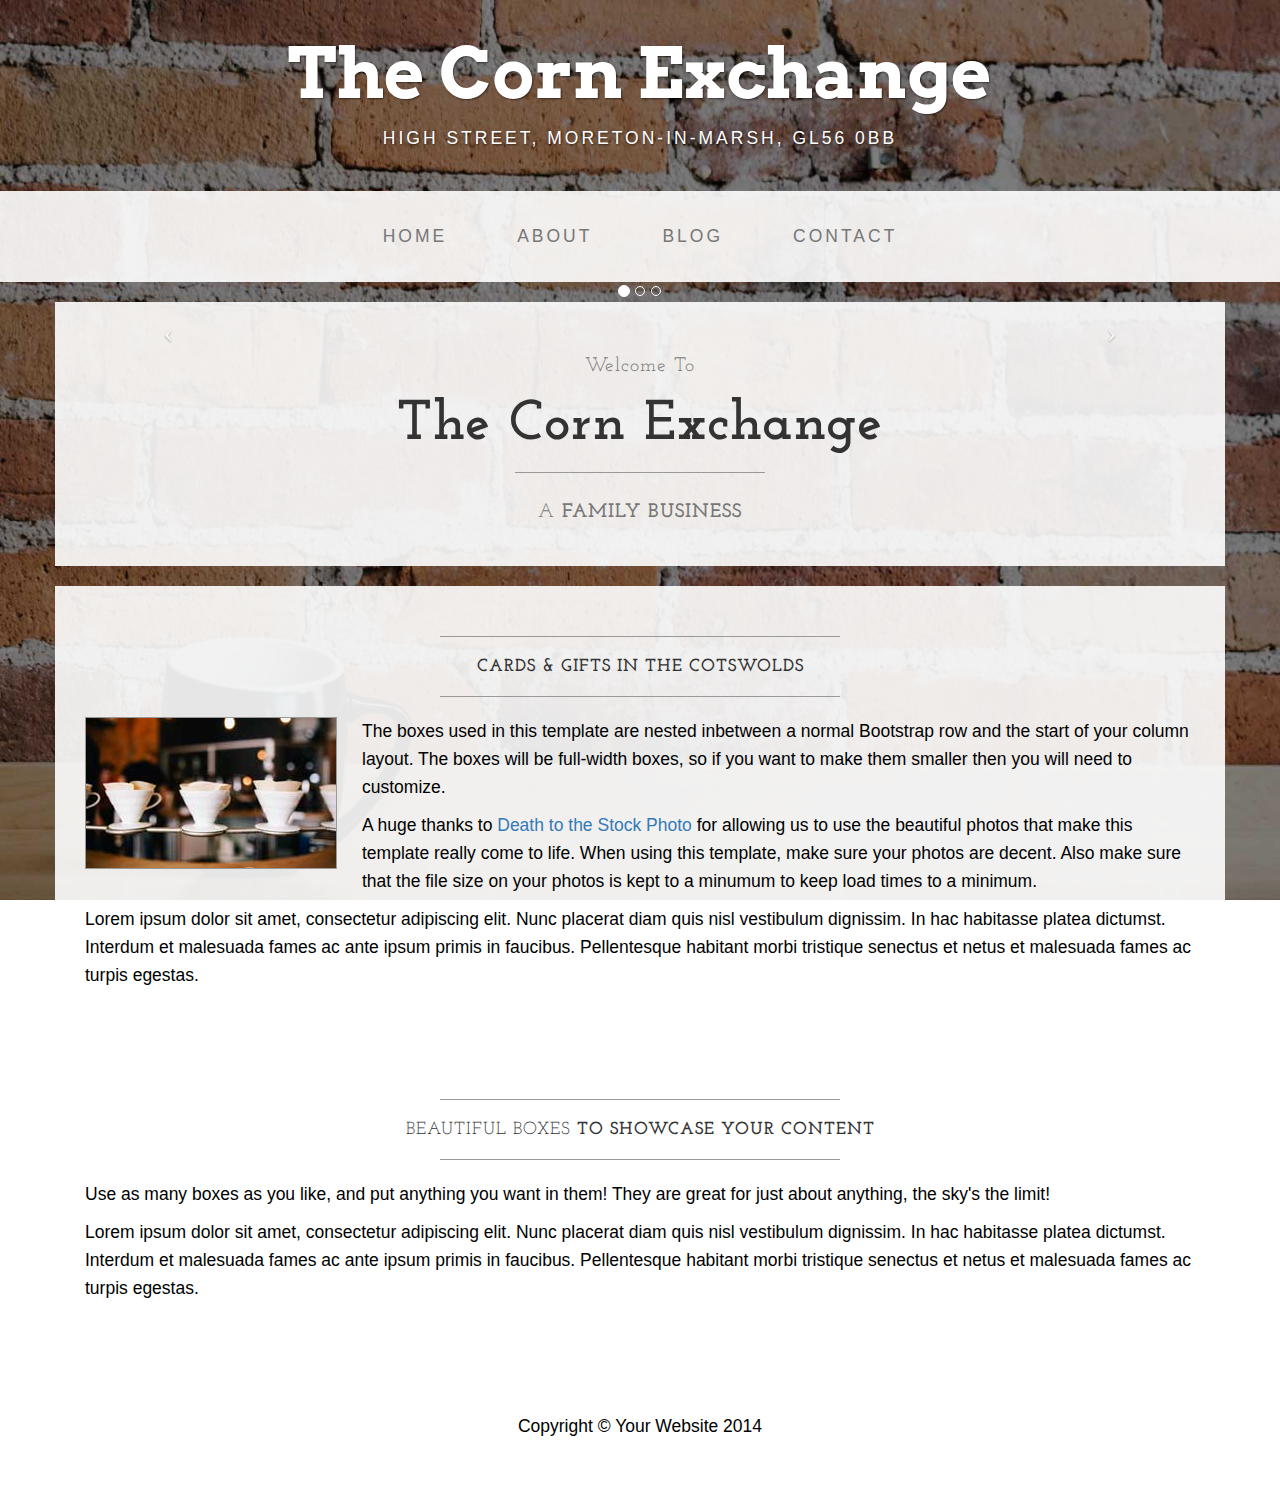
==== index.html @ 3fe2d0df "Changing title font at page top" ====
<!DOCTYPE html>
<html lang="en">

<head>
<!-- Google fonts below -->
<link href='https://fonts.googleapis.com/css?family=Arvo:700,400,400italic,700italic' rel='stylesheet' type='text/css'>
<!-- Auto refresh -->
<meta http-equiv="refresh" content="20">
<!-- End of own added -->
    <meta charset="utf-8">
    <meta http-equiv="X-UA-Compatible" content="IE=edge">
    <meta name="viewport" content="width=device-width, initial-scale=1">
    <meta name="description" content="">
    <meta name="author" content="">

    <title>The Corn Exchange - Home</title>

    <!-- Bootstrap Core CSS -->
    <link href="css/bootstrap.min.css" rel="stylesheet">

    <!-- Custom CSS -->
    <link href="css/business-casual.css" rel="stylesheet">

    <!-- Fonts -->
    <link href="http://fonts.googleapis.com/css?family=Open+Sans:300italic,400italic,600italic,700italic,800italic,400,300,600,700,800" rel="stylesheet" type="text/css">
    <link href="http://fonts.googleapis.com/css?family=Josefin+Slab:100,300,400,600,700,100italic,300italic,400italic,600italic,700italic" rel="stylesheet" type="text/css">

    <!-- HTML5 Shim and Respond.js IE8 support of HTML5 elements and media queries -->
    <!-- WARNING: Respond.js doesn't work if you view the page via file:// -->
    <!--[if lt IE 9]>
        <script src="https://oss.maxcdn.com/libs/html5shiv/3.7.0/html5shiv.js"></script>
        <script src="https://oss.maxcdn.com/libs/respond.js/1.4.2/respond.min.js"></script>
    <![endif]-->

</head>

<body>

    <div class="brand">The Corn Exchange</div>
    <div class="address-bar">High Street, Moreton-in-Marsh, GL56 0BB</div>

    <!-- Navigation -->
    <nav class="navbar navbar-default" role="navigation">
        <div class="container">
            <!-- Brand and toggle get grouped for better mobile display -->
            <div class="navbar-header">
                <button type="button" class="navbar-toggle" data-toggle="collapse" data-target="#bs-example-navbar-collapse-1">
                    <span class="sr-only">Toggle navigation</span>
                    <span class="icon-bar"></span>
                    <span class="icon-bar"></span>
                    <span class="icon-bar"></span>
                </button>
                <!-- navbar-brand is hidden on larger screens, but visible when the menu is collapsed -->
                <a class="navbar-brand" href="index.html">Business Casual</a>
            </div>
            <!-- Collect the nav links, forms, and other content for toggling -->
            <div class="collapse navbar-collapse" id="bs-example-navbar-collapse-1">
                <ul class="nav navbar-nav">
                    <li>
                        <a href="index.html">Home</a>
                    </li>
                    <li>
                        <a href="about.html">About</a>
                    </li>
                    <li>
                        <a href="blog.html">Blog</a>
                    </li>
                    <li>
                        <a href="contact.html">Contact</a>
                    </li>
                </ul>
            </div>
            <!-- /.navbar-collapse -->
        </div>
        <!-- /.container -->
    </nav>

    <div class="container">

        <div class="row">
            <div class="box">
                <div class="col-lg-12 text-center">
                    <div id="carousel-example-generic" class="carousel slide">
                        <!-- Indicators -->
                        <ol class="carousel-indicators hidden-xs">
                            <li data-target="#carousel-example-generic" data-slide-to="0" class="active"></li>
                            <li data-target="#carousel-example-generic" data-slide-to="1"></li>
                            <li data-target="#carousel-example-generic" data-slide-to="2"></li>
                        </ol>

                        <!-- Wrapper for slides -->
                        <div class="carousel-inner">
                            <div class="item active">
                                <img class="img-responsive img-full" src="http://i.imgur.com/36dNJ4n.jpg" alt="">
                            </div>
                            <div class="item">
                                <img class="img-responsive img-full" src="http://i.imgur.com/82RtHLm.jpg" alt="">
                            </div>
                            <div class="item">
                                <img class="img-responsive img-full" src="http://i.imgur.com/w7EVEBS.jpg" alt="">
                            </div>
                        </div>

                        <!-- Controls -->
                        <a class="left carousel-control" href="#carousel-example-generic" data-slide="prev">
                            <span class="icon-prev"></span>
                        </a>
                        <a class="right carousel-control" href="#carousel-example-generic" data-slide="next">
                            <span class="icon-next"></span>
                        </a>
                    </div>
                    <h2 class="brand-before">
                        <small>Welcome to</small>
                    </h2>
                    <h1 class="brand-name">The Corn Exchange</h1>
                    <hr class="tagline-divider">
                    <h2>
                        <small>A
                            <strong>Family Business</strong>
                        </small>
                    </h2>
                </div>
            </div>
        </div>

        <div class="row">
            <div class="box">
                <div class="col-lg-12">
                    <hr>
                    <h2 class="intro-text text-center">
                        <strong>Cards & Gifts in the Cotswolds</strong>
                    </h2>
                    <hr>
                    <img class="img-responsive img-border img-left" src="img/intro-pic.jpg" alt="">
                    <hr class="visible-xs">
                    <p>The boxes used in this template are nested inbetween a normal Bootstrap row and the start of your column layout. The boxes will be full-width boxes, so if you want to make them smaller then you will need to customize.</p>
                    <p>A huge thanks to <a href="http://join.deathtothestockphoto.com/" target="_blank">Death to the Stock Photo</a> for allowing us to use the beautiful photos that make this template really come to life. When using this template, make sure your photos are decent. Also make sure that the file size on your photos is kept to a minumum to keep load times to a minimum.</p>
                    <p>Lorem ipsum dolor sit amet, consectetur adipiscing elit. Nunc placerat diam quis nisl vestibulum dignissim. In hac habitasse platea dictumst. Interdum et malesuada fames ac ante ipsum primis in faucibus. Pellentesque habitant morbi tristique senectus et netus et malesuada fames ac turpis egestas.</p>
                </div>
            </div>
        </div>

        <div class="row">
            <div class="box">
                <div class="col-lg-12">
                    <hr>
                    <h2 class="intro-text text-center">Beautiful boxes
                        <strong>to showcase your content</strong>
                    </h2>
                    <hr>
                    <p>Use as many boxes as you like, and put anything you want in them! They are great for just about anything, the sky's the limit!</p>
                    <p>Lorem ipsum dolor sit amet, consectetur adipiscing elit. Nunc placerat diam quis nisl vestibulum dignissim. In hac habitasse platea dictumst. Interdum et malesuada fames ac ante ipsum primis in faucibus. Pellentesque habitant morbi tristique senectus et netus et malesuada fames ac turpis egestas.</p>
                </div>
            </div>
        </div>

    </div>
    <!-- /.container -->

    <footer>
        <div class="container">
            <div class="row">
                <div class="col-lg-12 text-center">
                    <p>Copyright &copy; Your Website 2014</p>
                </div>
            </div>
        </div>
    </footer>

    <!-- jQuery -->
    <script src="js/jquery.js"></script>

    <!-- Bootstrap Core JavaScript -->
    <script src="js/bootstrap.min.js"></script>

    <!-- Script to Activate the Carousel -->
    <script>
    $('.carousel').carousel({
        interval: 5000 //changes the speed
    })
    </script>

</body>

</html>
---- css/business-casual.css ----
/*!
 * Start Bootstrap - Business Casual Bootstrap Theme (http://startbootstrap.com)
 * Code licensed under the Apache License v2.0.
 * For details, see http://www.apache.org/licenses/LICENSE-2.0.
 */

body {
    /*font-family: "Open Sans","Helvetica Neue",Helvetica,Arial,sans-serif;*/
    background: url('../img/bg.jpg') no-repeat center center fixed;
    -webkit-background-size: cover;
    -moz-background-size: cover;
    background-size: cover;
    -o-background-size: cover;
}

h1,
h2,
h3,
h4,
h5,
h6 {
    text-transform: uppercase;
    font-family: "Josefin Slab","Helvetica Neue",Helvetica,Arial,sans-serif;
    font-weight: 700;
    letter-spacing: 1px;
}

p {
    font-size: 1.25em;
    line-height: 1.6;
    color: #000;
}

hr {
    max-width: 400px;
    border-color: #999999;
}

.brand,
.address-bar {
    display: none;
}

.navbar-brand {
    text-transform: uppercase;
    font-weight: 900;
    letter-spacing: 2px;
}

.navbar-nav {
    text-transform: uppercase;
    font-weight: 400;
    letter-spacing: 3px;
}

.img-full {
    min-width: 100%;
}

.brand-before,
.brand-name {
    text-transform: capitalize;
}

.brand-before {
    margin: 15px 0;
}

.brand-name {
    margin: 0;
    font-size: 4em;
}

.tagline-divider {
    margin: 15px auto 3px;
    max-width: 250px;
    border-color: #999999;
}

.box {
    margin-bottom: 20px;
    padding: 30px 15px;
    background: #fff;
    background: rgba(255,255,255,0.9);
}

.intro-text {
    text-transform: uppercase;
    font-size: 1.25em;
    font-weight: 400;
    letter-spacing: 1px;
}

.img-border {
    float: none;
    margin: 0 auto 0;
    border: #999999 solid 1px;
}

.img-left {
    float: none;
    margin: 0 auto 0;
}

footer {
    background: #fff;
    background: rgba(255,255,255,0.9);
}

footer p {
    margin: 0;
    padding: 50px 0;
}

@media screen and (min-width:768px) {
    .brand {
        display: inherit;
        margin: 0;
        padding: 30px 0 10px;
        text-align: center;
        text-shadow: 1px 1px 2px rgba(0,0,0,0.5);
        @import url(https://fonts.googleapis.com/css?family=Arvo:700,400,400italic,700italic);
        font-family: 'Arvo', serif;
        font-size: 5em;
        font-weight: 700;
        line-height: normal;
        color: #fff;
    }

    .top-divider {
        margin-top: 0;
    }

    .img-left {
        float: left;
        margin-right: 25px;
    }

    .address-bar {
        display: inherit;
        margin: 0;
        padding: 0 0 40px;
        text-align: center;
        text-shadow: 1px 1px 2px rgba(0,0,0,0.5);
        text-transform: uppercase;
        font-size: 1.25em;
        font-weight: 400;
        letter-spacing: 3px;
        color: #fff;
    }

    .navbar {
        border-radius: 0;
    }

    .navbar-header {
        display: none;
    }

    .navbar {
        min-height: 0;
    }

    .navbar-default {
        border: none;
        background: #fff;
        background: rgba(255,255,255,0.9);
    }

    .nav>li>a {
        padding: 35px;
    }

    .navbar-nav>li>a {
        line-height: normal;
    }

    .navbar-nav {
        display: table;
        float: none;
        margin: 0 auto;
        table-layout: fixed;
        font-size: 1.25em;
    }
}

@media screen and (min-width:1200px) {
    .box:after {
        content: '';
        display: table;
        clear: both;
    }
}
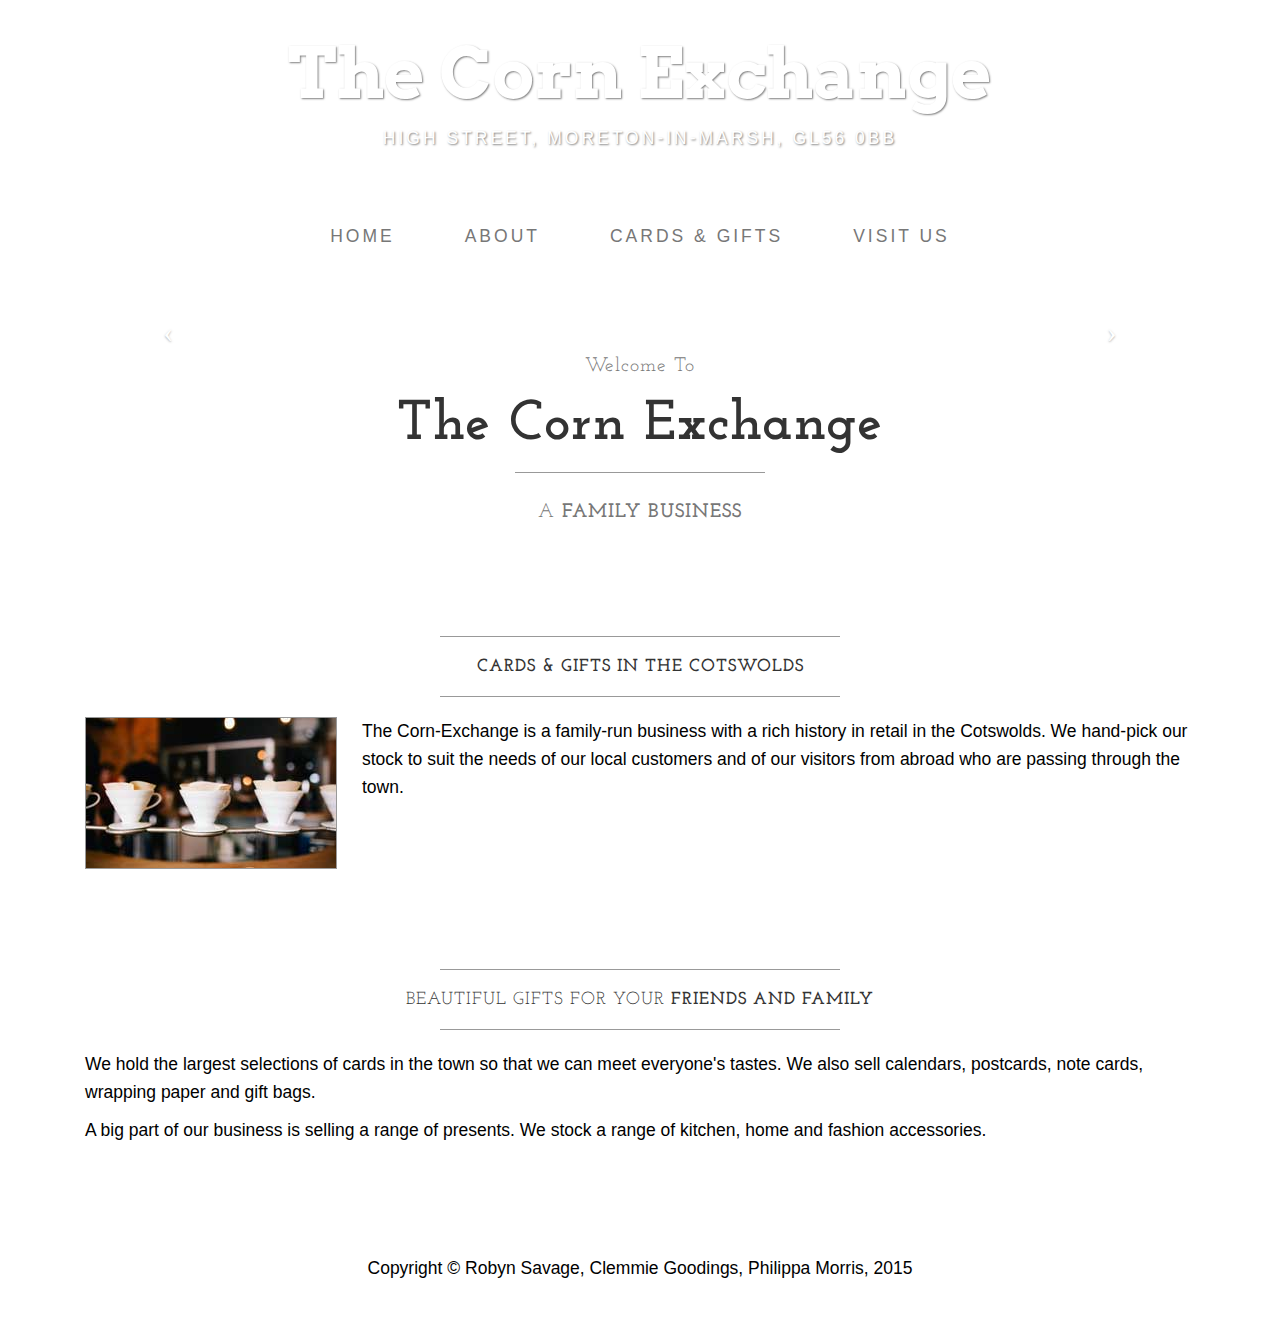
==== commit 23303d74: "All changes for text/pictures by Philly" ====
--- a/index.html
+++ b/index.html
@@ -51,7 +51,7 @@
                     <span class="icon-bar"></span>
                 </button>
                 <!-- navbar-brand is hidden on larger screens, but visible when the menu is collapsed -->
-                <a class="navbar-brand" href="index.html">Business Casual</a>
+                <a class="navbar-brand" href="index.html">Home</a>
             </div>
             <!-- Collect the nav links, forms, and other content for toggling -->
             <div class="collapse navbar-collapse" id="bs-example-navbar-collapse-1">
@@ -63,10 +63,10 @@
                         <a href="about.html">About</a>
                     </li>
                     <li>
-                        <a href="blog.html">Blog</a>
+                        <a href="blog.html">Cards & Gifts</a>
                     </li>
                     <li>
-                        <a href="contact.html">Contact</a>
+                        <a href="contact.html">Visit Us</a>
                     </li>
                 </ul>
             </div>
@@ -133,9 +133,8 @@
                     <hr>
                     <img class="img-responsive img-border img-left" src="img/intro-pic.jpg" alt="">
                     <hr class="visible-xs">
-                    <p>The boxes used in this template are nested inbetween a normal Bootstrap row and the start of your column layout. The boxes will be full-width boxes, so if you want to make them smaller then you will need to customize.</p>
-                    <p>A huge thanks to <a href="http://join.deathtothestockphoto.com/" target="_blank">Death to the Stock Photo</a> for allowing us to use the beautiful photos that make this template really come to life. When using this template, make sure your photos are decent. Also make sure that the file size on your photos is kept to a minumum to keep load times to a minimum.</p>
-                    <p>Lorem ipsum dolor sit amet, consectetur adipiscing elit. Nunc placerat diam quis nisl vestibulum dignissim. In hac habitasse platea dictumst. Interdum et malesuada fames ac ante ipsum primis in faucibus. Pellentesque habitant morbi tristique senectus et netus et malesuada fames ac turpis egestas.</p>
+                    <p>The Corn-Exchange is a family-run business with a rich history in retail in the Cotswolds. We hand-pick our stock to suit the needs of our local customers and of our visitors from abroad who are passing through the town.</p>
+                    
                 </div>
             </div>
         </div>
@@ -144,12 +143,12 @@
             <div class="box">
                 <div class="col-lg-12">
                     <hr>
-                    <h2 class="intro-text text-center">Beautiful boxes
-                        <strong>to showcase your content</strong>
+                    <h2 class="intro-text text-center">Beautiful gifts for your
+                        <strong>friends and family</strong>
                     </h2>
                     <hr>
-                    <p>Use as many boxes as you like, and put anything you want in them! They are great for just about anything, the sky's the limit!</p>
-                    <p>Lorem ipsum dolor sit amet, consectetur adipiscing elit. Nunc placerat diam quis nisl vestibulum dignissim. In hac habitasse platea dictumst. Interdum et malesuada fames ac ante ipsum primis in faucibus. Pellentesque habitant morbi tristique senectus et netus et malesuada fames ac turpis egestas.</p>
+                    <p>We hold the largest selections of cards in the town so that we can meet everyone's tastes. We also sell calendars, postcards, note cards, wrapping paper and gift bags.</p>
+                    <p>A big part of our business is selling a range of presents. We stock a range of kitchen, home and fashion accessories.</p>
                 </div>
             </div>
         </div>
@@ -161,7 +160,7 @@
         <div class="container">
             <div class="row">
                 <div class="col-lg-12 text-center">
-                    <p>Copyright &copy; Your Website 2014</p>
+                    <p>Copyright &copy; Robyn Savage, Clemmie Goodings, Philippa Morris, 2015</p>
                 </div>
             </div>
         </div>
--- a/css/business-casual.css
+++ b/css/business-casual.css
@@ -6,7 +6,7 @@
 
 body {
     /*font-family: "Open Sans","Helvetica Neue",Helvetica,Arial,sans-serif;*/
-    background: url('../img/bg.jpg') no-repeat center center fixed;
+    background: url(http://images.rapgenius.com/2ecb761bdd565d665cbbaebfbf61e851.680x480x1.jpg) no-repeat center center fixed;
     -webkit-background-size: cover;
     -moz-background-size: cover;
     background-size: cover;
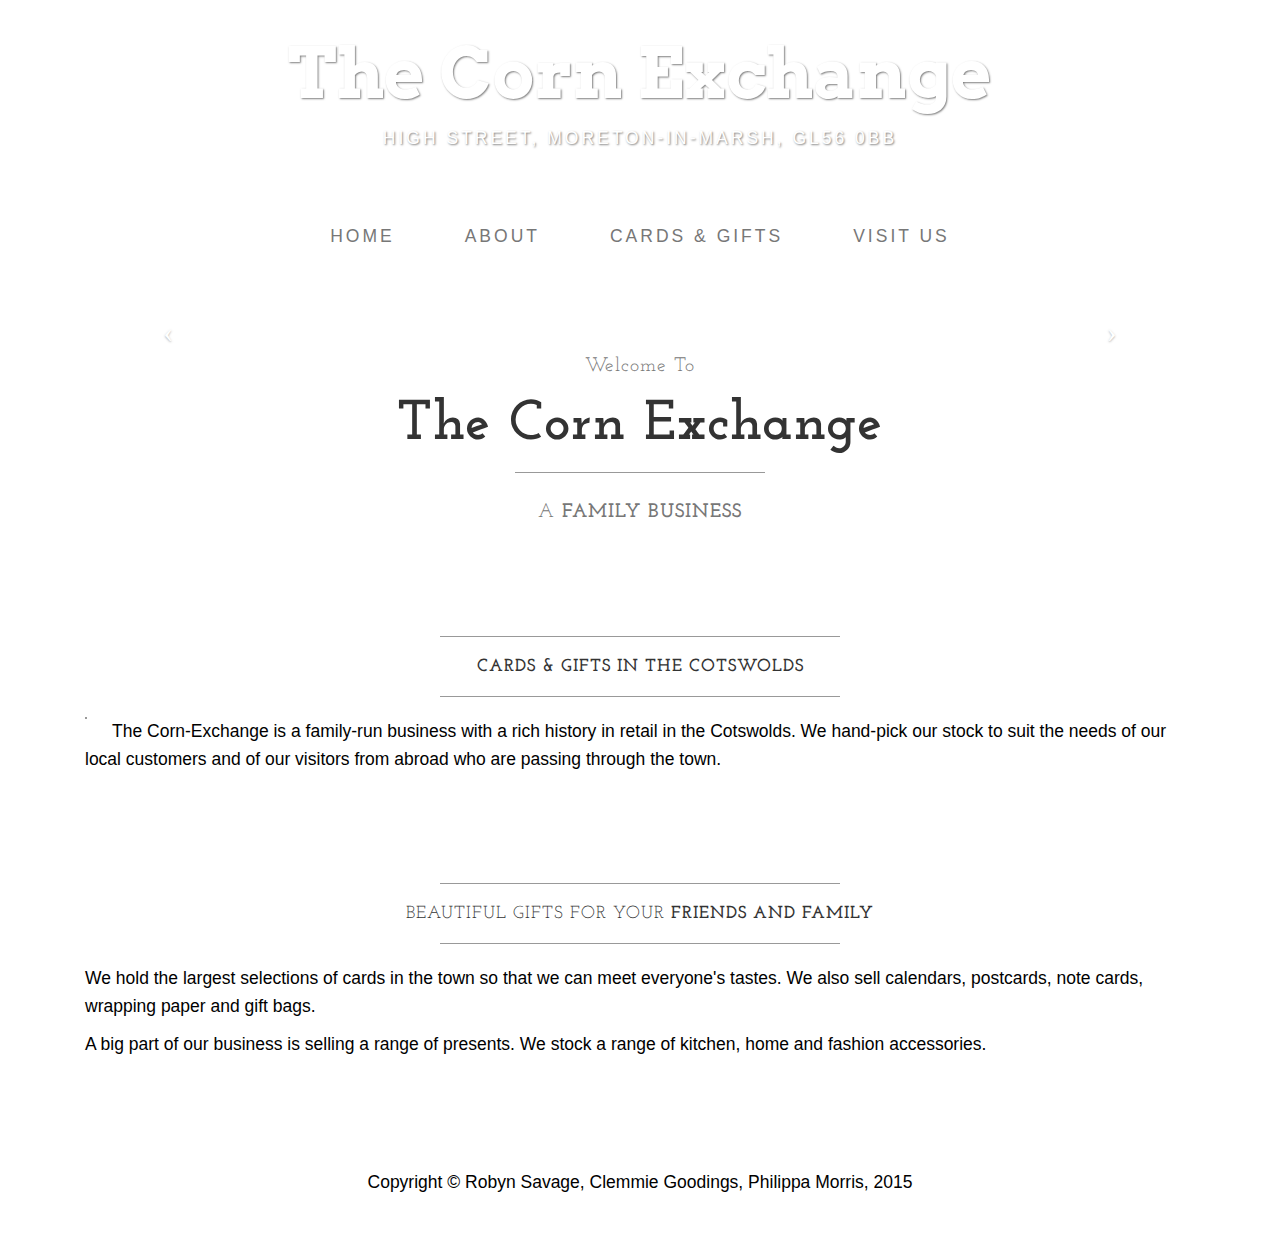
==== commit 1032e207: "Changes Picture in H2" ====
--- a/index.html
+++ b/index.html
@@ -131,7 +131,7 @@
                         <strong>Cards & Gifts in the Cotswolds</strong>
                     </h2>
                     <hr>
-                    <img class="img-responsive img-border img-left" src="img/intro-pic.jpg" alt="">
+                    <img class="img-responsive img-border img-left" src="http://i.imgur.com/0BnFBys.jpg" alt="">
                     <hr class="visible-xs">
                     <p>The Corn-Exchange is a family-run business with a rich history in retail in the Cotswolds. We hand-pick our stock to suit the needs of our local customers and of our visitors from abroad who are passing through the town.</p>
                     
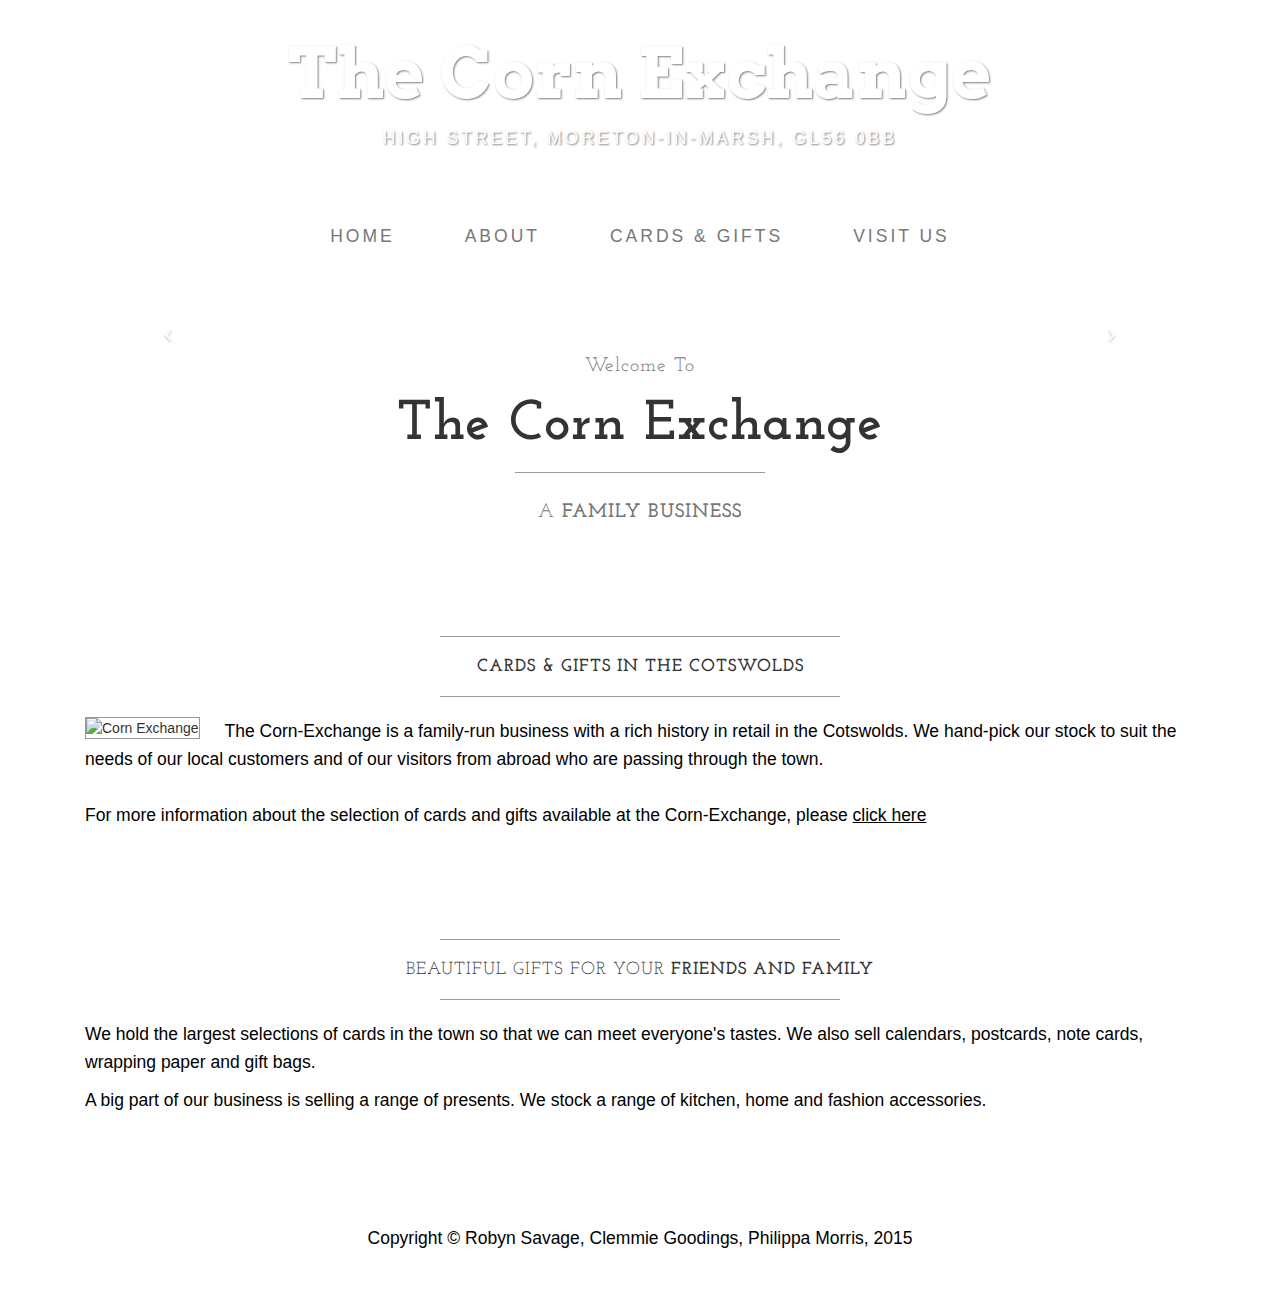
==== commit e44a9a76: "Changed pic size and added link" ====
--- a/index.html
+++ b/index.html
@@ -131,9 +131,13 @@
                         <strong>Cards & Gifts in the Cotswolds</strong>
                     </h2>
                     <hr>
-                    <img class="img-responsive img-border img-left" src="http://i.imgur.com/0BnFBys.jpg" alt="">
+                    <img class="img-responsive img-border img-left" style= "max-width: 30%" src="http://i.imgur.com/0BnFBys.jpg" alt="Corn Exchange">
                     <hr class="visible-xs">
-                    <p>The Corn-Exchange is a family-run business with a rich history in retail in the Cotswolds. We hand-pick our stock to suit the needs of our local customers and of our visitors from abroad who are passing through the town.</p>
+                    <p>The Corn-Exchange is a family-run business with a rich history in retail in the Cotswolds. We hand-pick our stock to suit the needs of our local customers and of our visitors from abroad who are passing through the town.
+                    <br>
+                    <br>
+                    For more information about the selection of cards and gifts available at the Corn-Exchange, please <a href="blog.html" style="color: black"><u>click here</u></a>
+                    </p>
                     
                 </div>
             </div>
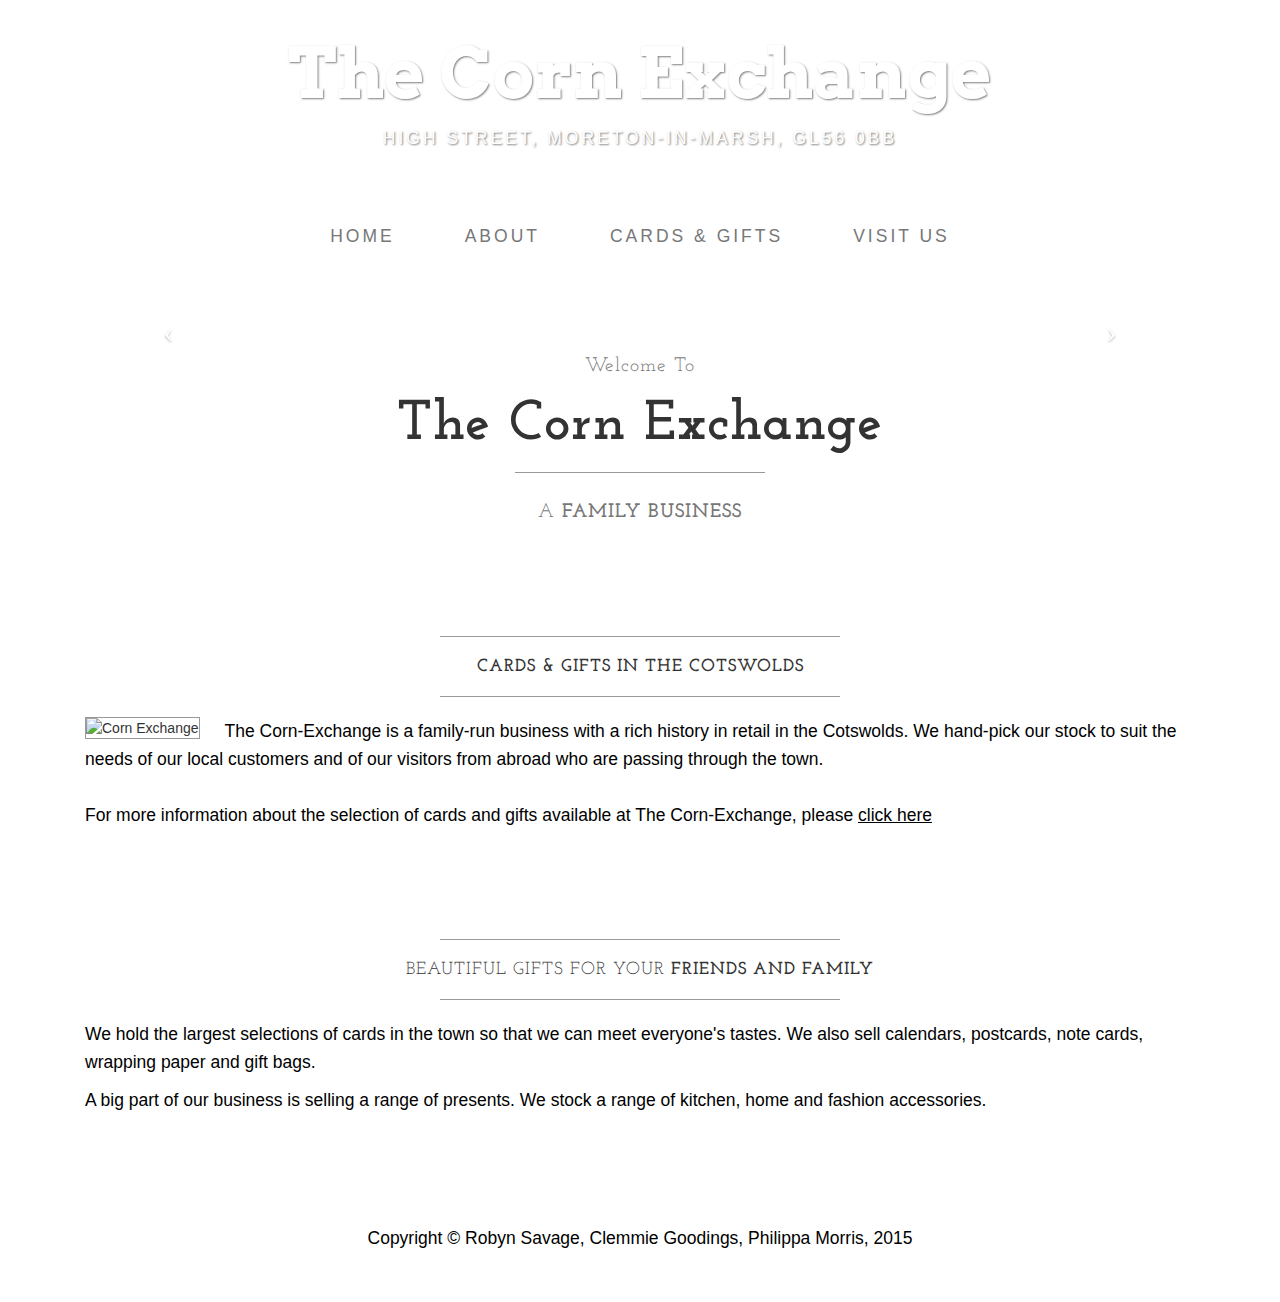
==== commit eb7f663b: "Capitalised letter..." ====
--- a/index.html
+++ b/index.html
@@ -136,7 +136,7 @@
                     <p>The Corn-Exchange is a family-run business with a rich history in retail in the Cotswolds. We hand-pick our stock to suit the needs of our local customers and of our visitors from abroad who are passing through the town.
                     <br>
                     <br>
-                    For more information about the selection of cards and gifts available at the Corn-Exchange, please <a href="blog.html" style="color: black"><u>click here</u></a>
+                    For more information about the selection of cards and gifts available at The Corn-Exchange, please <a href="blog.html" style="color: black"><u>click here</u></a>
                     </p>
                     
                 </div>
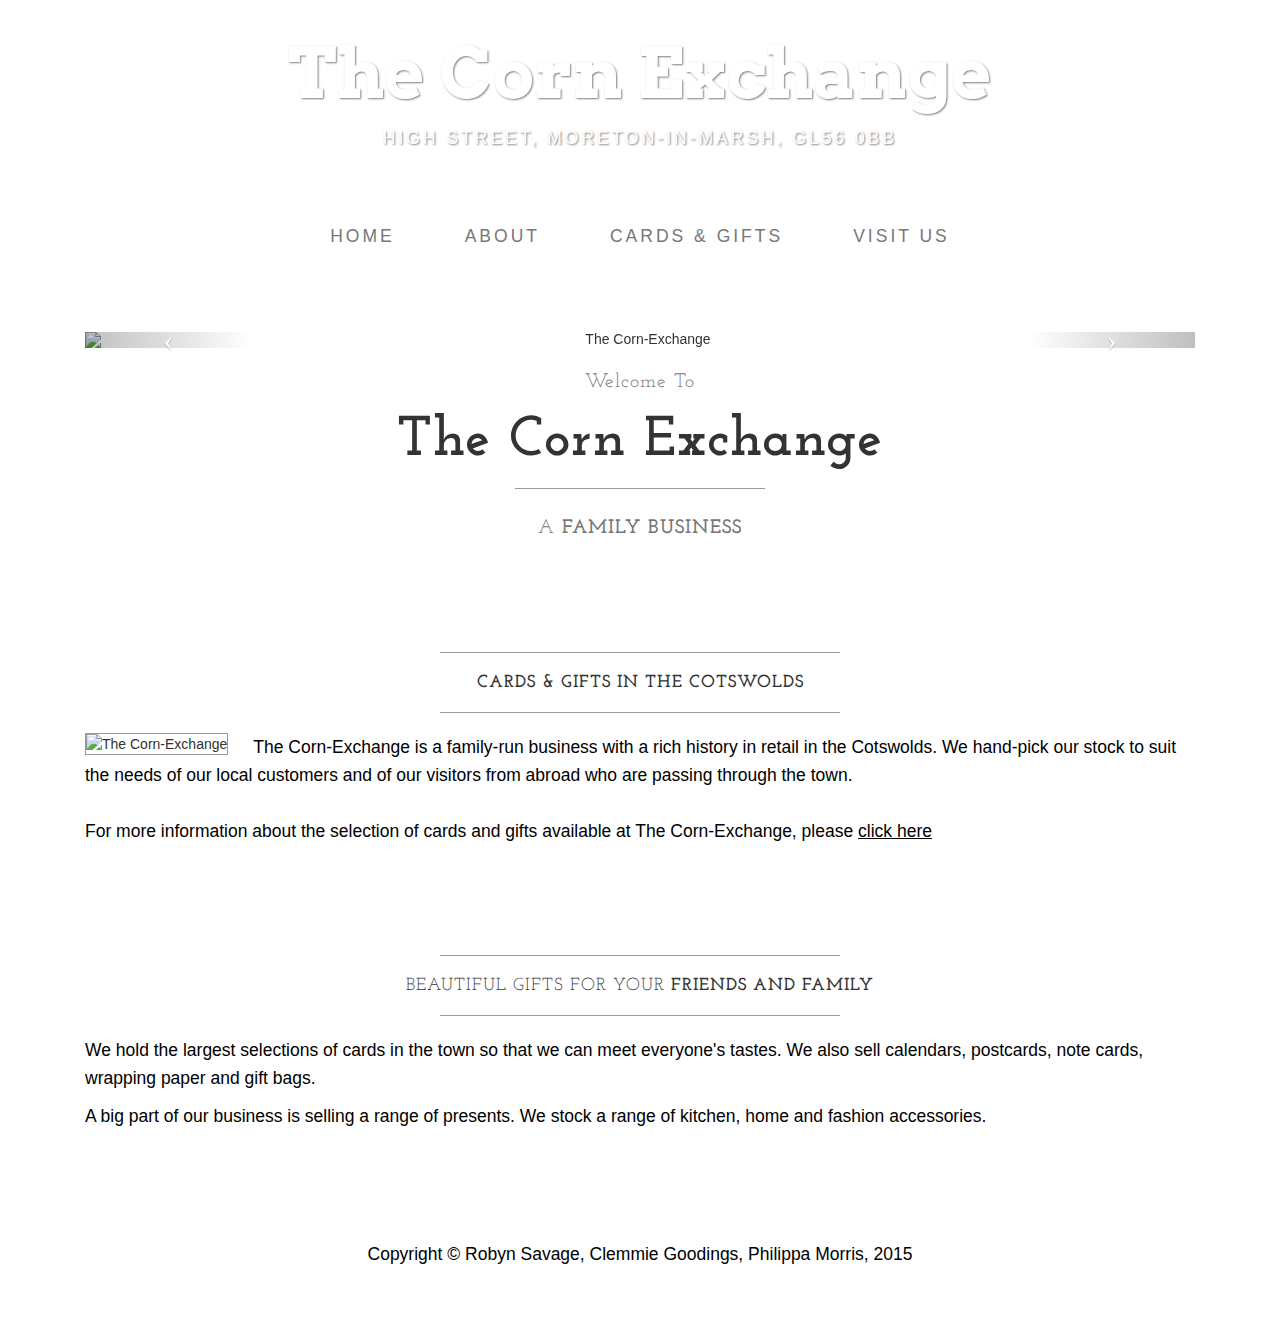
==== commit f3fd3e3a: "Auto refresh removed and alt text" ====
--- a/index.html
+++ b/index.html
@@ -4,8 +4,6 @@
 <head>
 <!-- Google fonts below -->
 <link href='https://fonts.googleapis.com/css?family=Arvo:700,400,400italic,700italic' rel='stylesheet' type='text/css'>
-<!-- Auto refresh -->
-<meta http-equiv="refresh" content="20">
 <!-- End of own added -->
     <meta charset="utf-8">
     <meta http-equiv="X-UA-Compatible" content="IE=edge">
@@ -91,13 +89,13 @@
                         <!-- Wrapper for slides -->
                         <div class="carousel-inner">
                             <div class="item active">
-                                <img class="img-responsive img-full" src="http://i.imgur.com/36dNJ4n.jpg" alt="">
+                                <img class="img-responsive img-full" src="http://i.imgur.com/36dNJ4n.jpg" alt="The Corn-Exchange">
                             </div>
                             <div class="item">
-                                <img class="img-responsive img-full" src="http://i.imgur.com/82RtHLm.jpg" alt="">
+                                <img class="img-responsive img-full" src="http://i.imgur.com/82RtHLm.jpg" alt="The Corn-Exchange">
                             </div>
                             <div class="item">
-                                <img class="img-responsive img-full" src="http://i.imgur.com/w7EVEBS.jpg" alt="">
+                                <img class="img-responsive img-full" src="http://i.imgur.com/w7EVEBS.jpg" alt="The Corn-Exchange">
                             </div>
                         </div>
 
@@ -131,7 +129,7 @@
                         <strong>Cards & Gifts in the Cotswolds</strong>
                     </h2>
                     <hr>
-                    <img class="img-responsive img-border img-left" style= "max-width: 30%" src="http://i.imgur.com/0BnFBys.jpg" alt="Corn Exchange">
+                    <img class="img-responsive img-border img-left" style= "max-width: 30%" src="http://i.imgur.com/0BnFBys.jpg" alt="The Corn-Exchange">
                     <hr class="visible-xs">
                     <p>The Corn-Exchange is a family-run business with a rich history in retail in the Cotswolds. We hand-pick our stock to suit the needs of our local customers and of our visitors from abroad who are passing through the town.
                     <br>
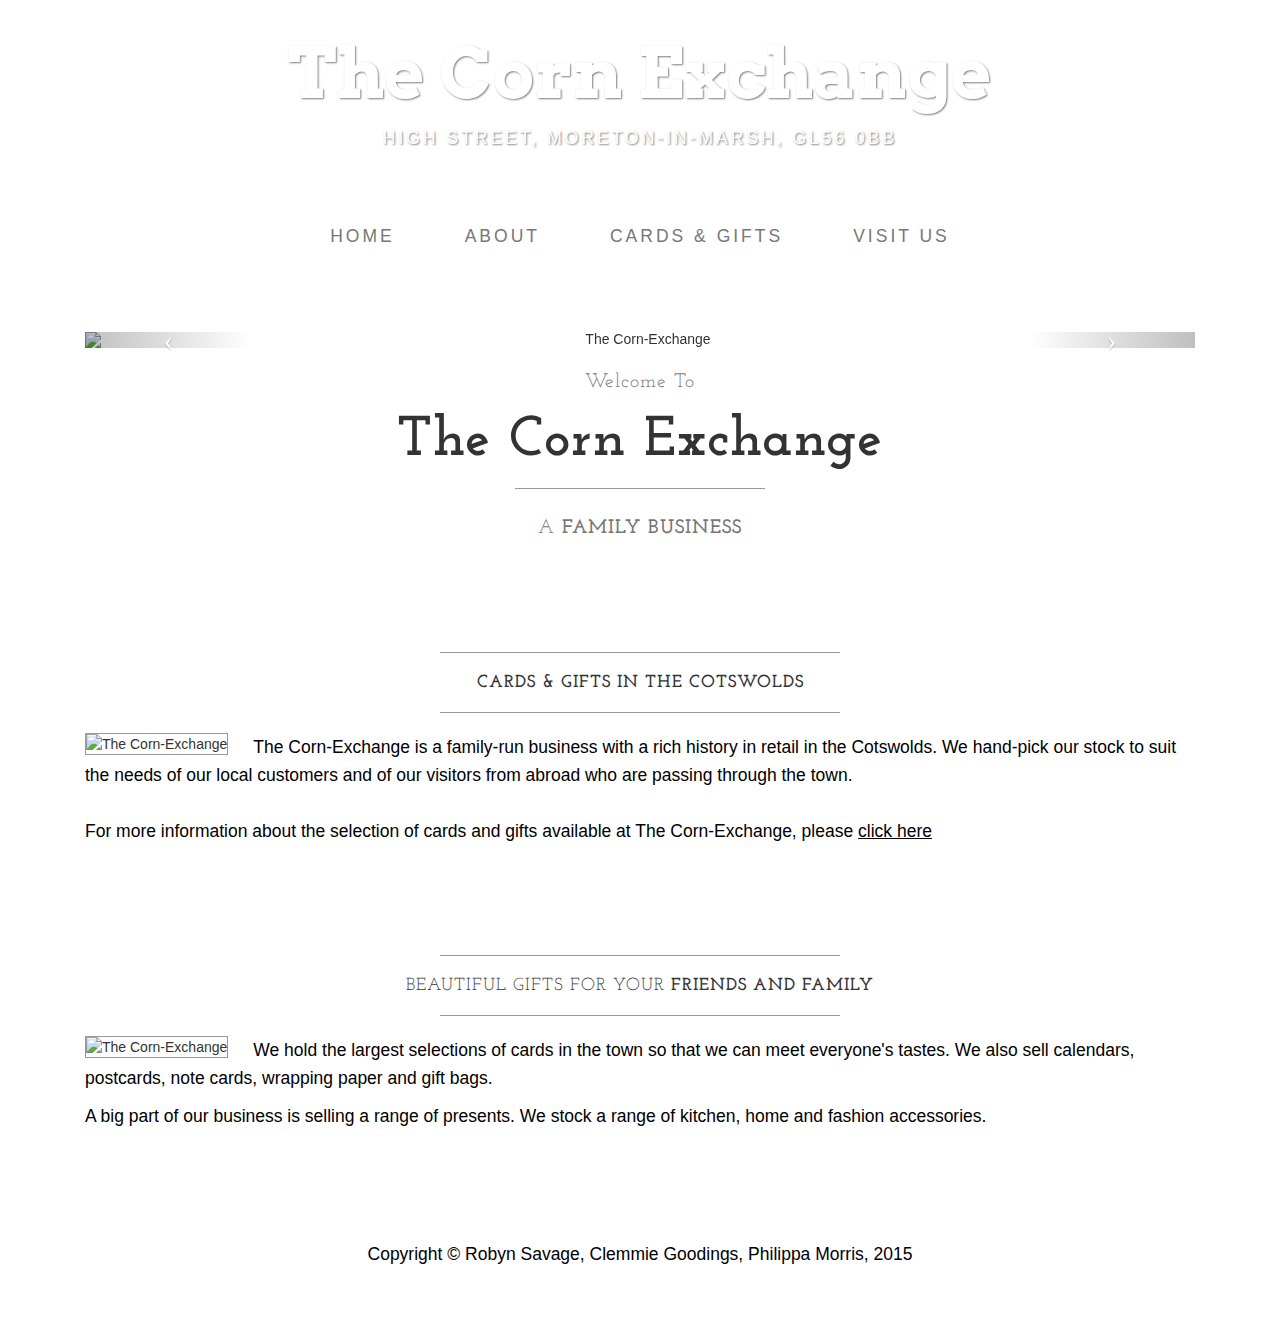
==== commit cf42484e: "Added second grey image" ====
--- a/index.html
+++ b/index.html
@@ -149,6 +149,8 @@
                         <strong>friends and family</strong>
                     </h2>
                     <hr>
+                    <img class="img-responsive img-border img-left" style= "max-width: 30%" src="http://i.imgur.com/SqzKCt8.jpg" alt="The Corn-Exchange">
+                    <hr class="visible-xs">
                     <p>We hold the largest selections of cards in the town so that we can meet everyone's tastes. We also sell calendars, postcards, note cards, wrapping paper and gift bags.</p>
                     <p>A big part of our business is selling a range of presents. We stock a range of kitchen, home and fashion accessories.</p>
                 </div>
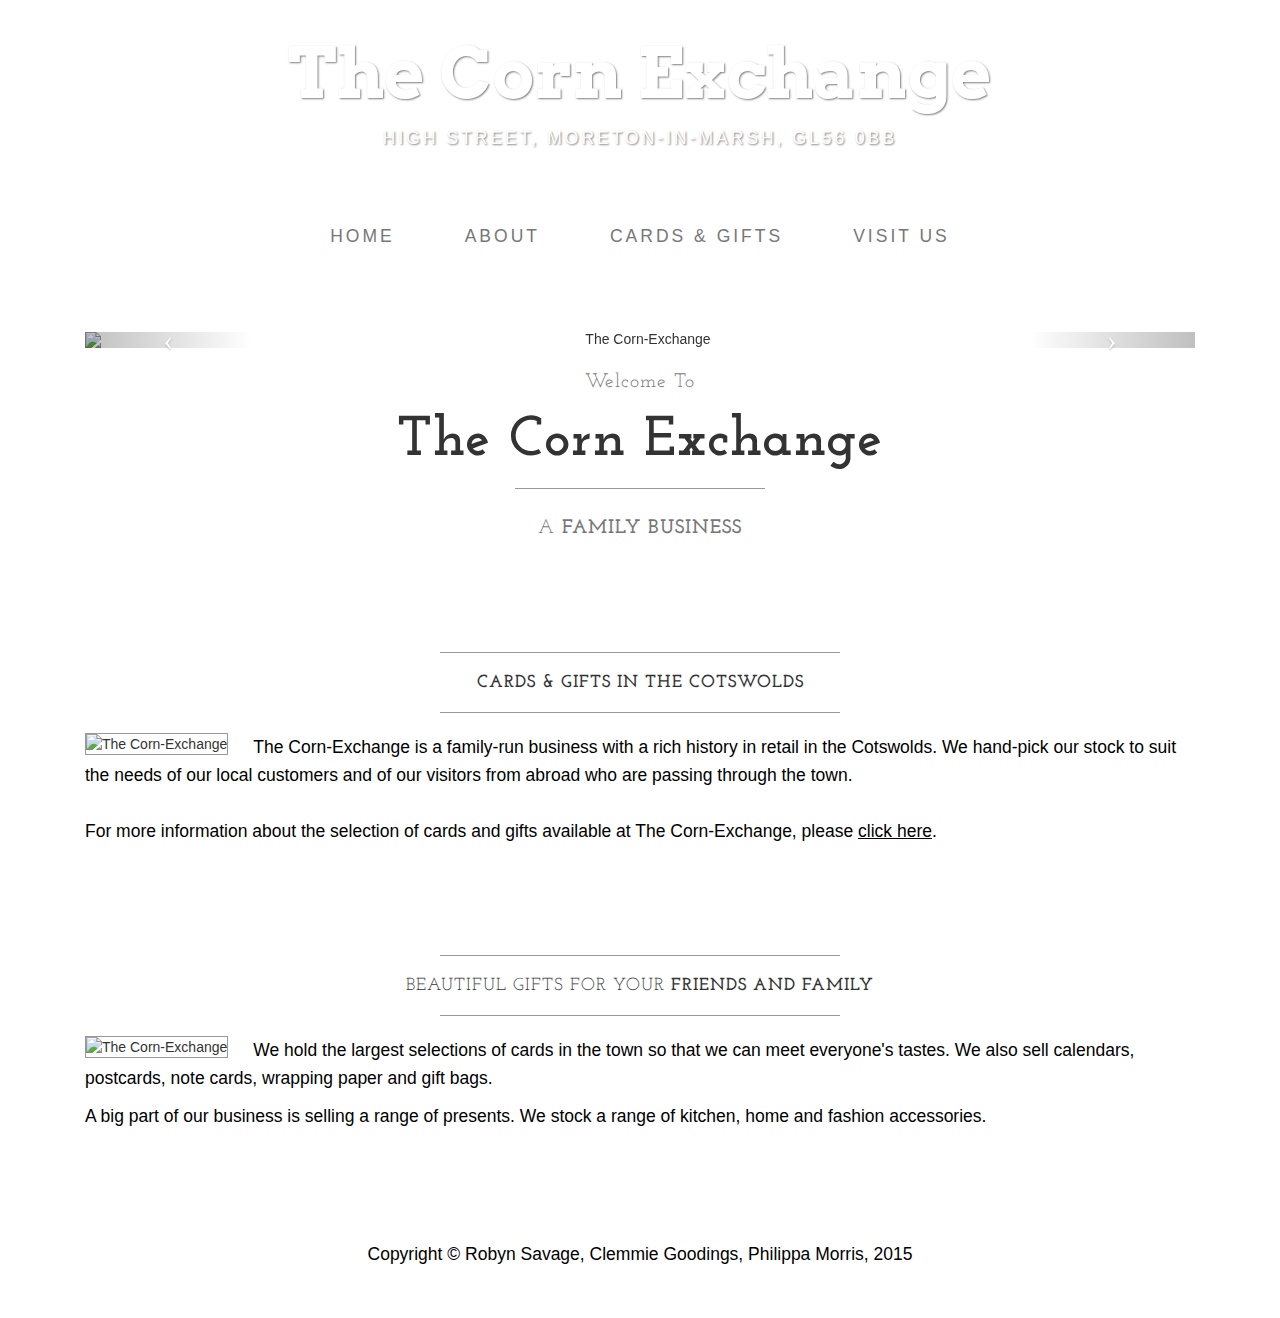
==== commit d74cf37b: "Added full stop" ====
--- a/index.html
+++ b/index.html
@@ -134,7 +134,7 @@
                     <p>The Corn-Exchange is a family-run business with a rich history in retail in the Cotswolds. We hand-pick our stock to suit the needs of our local customers and of our visitors from abroad who are passing through the town.
                     <br>
                     <br>
-                    For more information about the selection of cards and gifts available at The Corn-Exchange, please <a href="blog.html" style="color: black"><u>click here</u></a>
+                    For more information about the selection of cards and gifts available at The Corn-Exchange, please <a href="blog.html" style="color: black"><u>click here</u></a>.
                     </p>
                     
                 </div>
